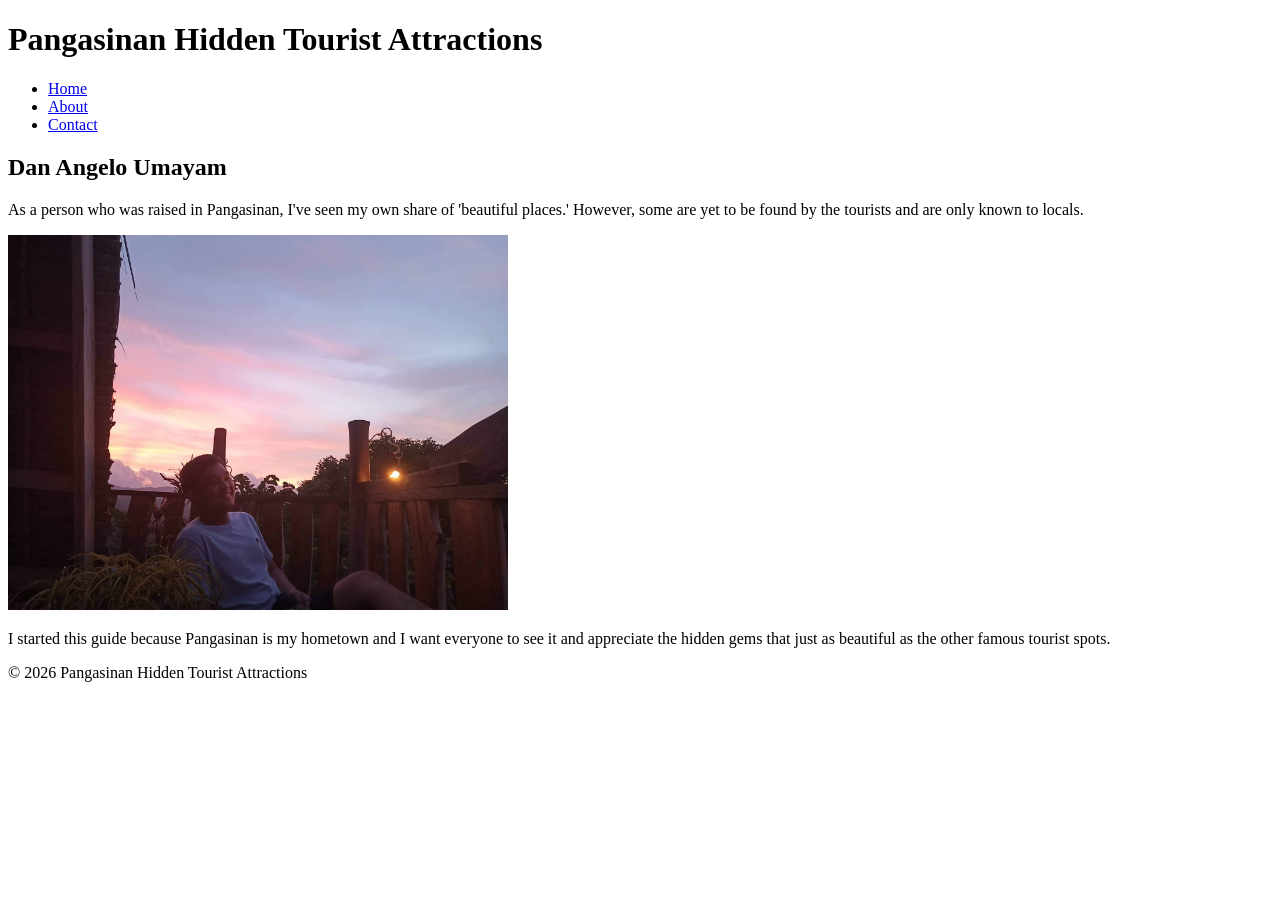
==== about.html @ da6086c8 "Added about and contact for the guide" ====
<!DOCTYPE html>
<html lang="en">
<head>
    <meta charset="UTF-8">
    <title>About - Pangasinan Hidden Tourist Attractions</title>
</head>
<body>
    <header>
        <h1>Pangasinan Hidden Tourist Attractions</h1>
        <nav>
            <ul>
                <li><a href="index.html">Home</a></li>
                <li><a href="about.html">About</a></li>
                <li><a href="contact.html">Contact</a></li>
            </ul>
        </nav>
    </header>

    <main>
        <section>
            <h2>Dan Angelo Umayam</h2>
            <p>As a person who was raised in Pangasinan, I've seen my own share of 'beautiful places.' However,
                some are yet to be found by the tourists and are only known to locals.</p>
            <img src="imgs/viewdeck.jpeg" alt="Photo of Dan in a coffee shop while trying to climb Viewdeck." width="500">
            <p>I started this guide because Pangasinan is my hometown and I want everyone to see it and appreciate the hidden gems that 
                just as beautiful as the other famous tourist spots.
            </p>
        </section>
    </main>

    <footer>
        <p>&copy; 2026 Pangasinan Hidden Tourist Attractions</p>
    </footer>
</body>
</html>
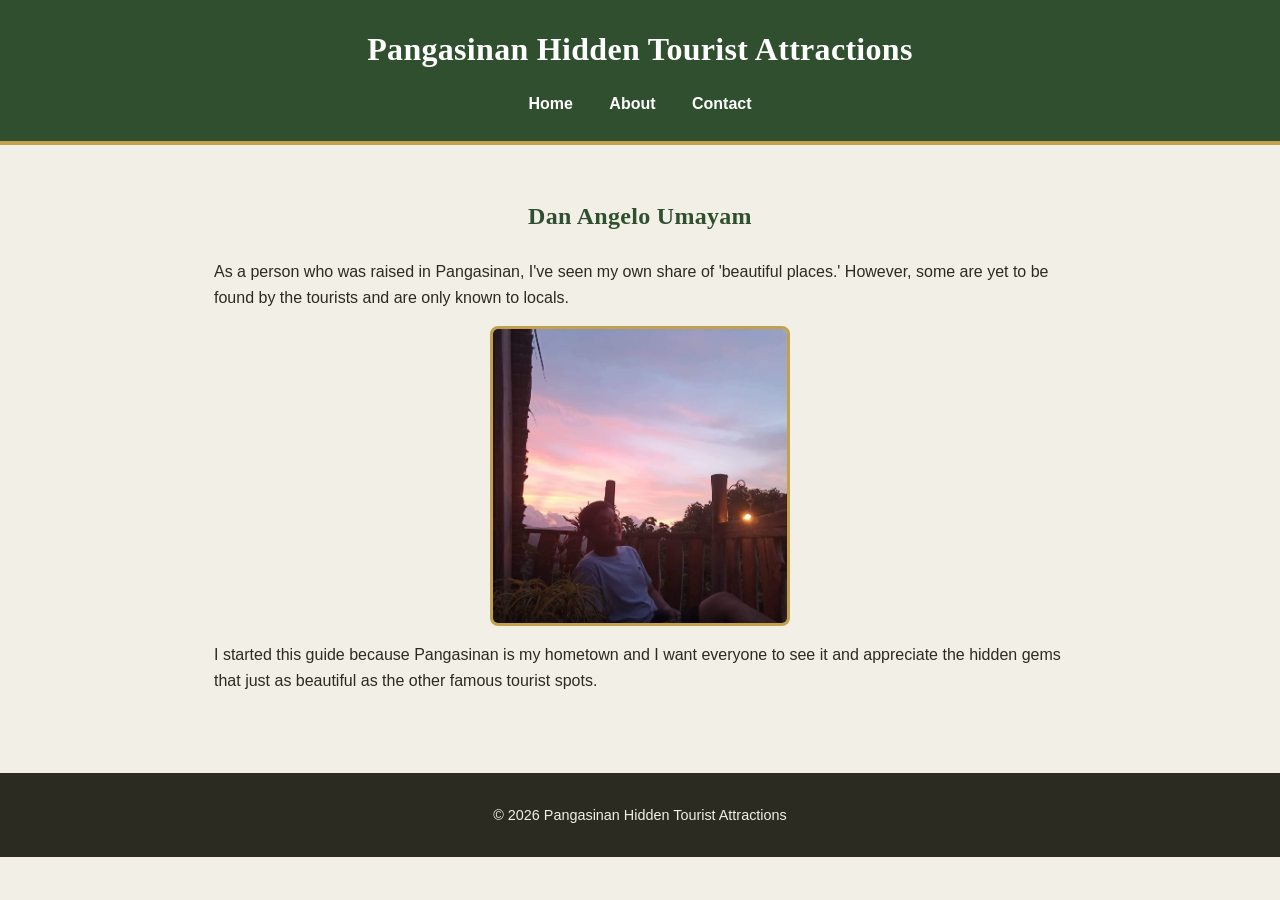
==== commit 2b720357: "Styles are added" ====
--- a/about.html
+++ b/about.html
@@ -3,6 +3,7 @@
 <head>
     <meta charset="UTF-8">
     <title>About - Pangasinan Hidden Tourist Attractions</title>
+    <link rel="stylesheet" href="styles/style.css">
 </head>
 <body>
     <header>
--- a/styles/style.css
+++ b/styles/style.css
@@ -0,0 +1,268 @@
+/* =========================================
+   Variables - Forest & Earth palette
+   ========================================= */
+:root {
+    --brand-color: #2f4f2f;   /* deep forest green */
+    --ink: #2b2b22;           /* near-black earthy brown for text */
+    --muted: #5c5a4a;         /* muted olive-taupe (contrast-checked) */
+    --bg-light: #f2f0e6;      /* soft ivory/parchment background */
+    --accent: #c2a14d;        /* warm gold, sunlight through trees (decorative only) */
+    --card-bg: #fbfaf5;       /* near-white card background */
+}
+
+/* =========================================
+   Base styles
+   ========================================= */
+* {
+    box-sizing: border-box;
+}
+
+body {
+    margin: 0;
+    font-family: 'Segoe UI', Verdana, sans-serif;
+    line-height: 1.6;
+    color: var(--ink);
+    background-color: var(--bg-light);
+}
+
+h1, h2, h3 {
+    font-family: Georgia, 'Times New Roman', serif;
+    color: var(--brand-color);
+    letter-spacing: 0.3px;
+}
+
+a {
+    color: var(--brand-color);
+}
+
+/* =========================================
+   Layout regions
+   ========================================= */
+header {
+    background-color: var(--brand-color);
+    color: #fff;
+    padding: 1.5rem 2rem;
+    text-align: center;
+    border-bottom: 4px solid var(--accent);
+}
+
+header h1 {
+    color: #fff;
+    margin: 0 0 0.25rem 0;
+    font-size: 2rem;
+}
+
+header p {
+    margin: 0;
+    color: #fff;
+    font-size: 0.95rem;
+}
+
+nav ul {
+    list-style: none;
+    padding: 0;
+    margin: 1rem 0 0 0;
+    text-align: center;
+}
+
+nav li {
+    display: inline-block;
+    margin: 0 1rem;
+}
+
+nav a {
+    color: #fff;
+    text-decoration: none;
+    font-weight: bold;
+    font-size: 1rem;
+    padding-bottom: 2px;
+    border-bottom: 2px solid transparent;
+    transition: border-color 0.2s ease;
+}
+
+nav a:hover {
+    border-bottom: 2px solid var(--accent);
+}
+
+main {
+    max-width: 900px;
+    margin: 0 auto;
+    padding: 2rem 1.5rem;
+}
+
+main h2 {
+    text-align: center;
+    margin-bottom: 1.5rem;
+}
+
+footer {
+    background-color: var(--ink);
+    color: var(--bg-light);
+    text-align: center;
+    padding: 1rem;
+    font-size: 0.9rem;
+    margin-top: 2rem;
+}
+
+/* =========================================
+   Components
+   ========================================= */
+
+/* Place cards - reusable class */
+.place-card {
+    background-color: var(--card-bg);
+    border-radius: 10px;
+    padding: 24px;
+    border-left: 6px solid var(--brand-color);
+    margin-bottom: 2rem;
+    text-align: center;
+    box-shadow: 0 2px 6px rgba(43, 43, 34, 0.12);
+}
+
+.place-card h3 {
+    margin-top: 0;
+    font-size: 1.4rem;
+    color: var(--brand-color);
+}
+
+.place-card p {
+    color: var(--ink);
+}
+
+/* uniform, centered images everywhere */
+img {
+    display: block;
+    margin: 1rem auto;
+    width: 100%;
+    max-width: 300px;
+    height: 300px;
+    object-fit: cover;
+    border-radius: 8px;
+    border: 3px solid var(--accent);
+}
+
+/* View details / links styled as buttons */
+.place-card a,
+main > a {
+    display: inline-block;
+    margin-top: 0.5rem;
+    padding: 0.5rem 1.25rem;
+    background-color: var(--brand-color);
+    color: #fff;
+    text-decoration: none;
+    border-radius: 6px;
+    font-size: 0.9rem;
+}
+
+.place-card a:hover,
+main > a:hover {
+    background-color: var(--ink);
+}
+
+/* Info tables on place detail pages */
+table {
+    width: 100%;
+    max-width: 500px;
+    margin: 1.5rem auto;
+    border-collapse: collapse;
+    background-color: var(--card-bg);
+}
+
+table th, table td {
+    border: 1px solid var(--muted);
+    padding: 0.75rem;
+    text-align: left;
+    color: var(--ink);
+}
+
+table th {
+    background-color: var(--accent);
+    width: 35%;
+}
+
+/* Forms (contact form) */
+form {
+    max-width: 500px;
+    margin: 1.5rem auto;
+    background-color: var(--card-bg);
+    padding: 1.5rem;
+    border-radius: 10px;
+    border: 1px solid var(--muted);
+}
+
+fieldset {
+    border: 1px solid var(--muted);
+    border-radius: 8px;
+    margin-bottom: 1rem;
+    padding: 16px;
+}
+
+legend {
+    color: var(--brand-color);
+    font-weight: bold;
+    padding: 0 0.5rem;
+}
+
+label {
+    display: block;
+    margin-top: 0.75rem;
+    margin-bottom: 0.25rem;
+    font-weight: bold;
+    color: var(--ink);
+}
+
+input[type="text"],
+input[type="email"],
+input[type="number"],
+select,
+textarea {
+    width: 100%;
+    padding: 0.6rem 0.75rem;
+    border: 1px solid var(--muted);
+    border-radius: 4px;
+    font-family: inherit;
+    font-size: 1rem;
+    background-color: #fff;
+    color: var(--ink);
+}
+
+input[type="submit"],
+button[type="submit"] {
+    margin-top: 1rem;
+    padding: 0.6rem 1.5rem;
+    background-color: var(--brand-color);
+    color: #fff;
+    border: none;
+    border-radius: 6px;
+    font-size: 1rem;
+    cursor: pointer;
+}
+
+input[type="submit"]:hover,
+button[type="submit"]:hover {
+    background-color: var(--ink);
+}
+
+/* Visible focus state for keyboard users - never remove without replacing */
+input:focus,
+select:focus,
+textarea:focus,
+button:focus {
+    outline: 3px solid var(--brand-color);
+    outline-offset: 2px;
+}
+/* Radio & checkbox labels should sit inline next to their input, not stack */
+input[type="radio"],
+input[type="checkbox"] {
+    width: auto;
+    margin-right: 0.5rem;
+    vertical-align: middle;
+}
+
+input[type="radio"] + label,
+input[type="checkbox"] + label {
+    display: inline;
+    font-weight: normal;
+    margin: 0;
+    color: var(--ink);
+}
